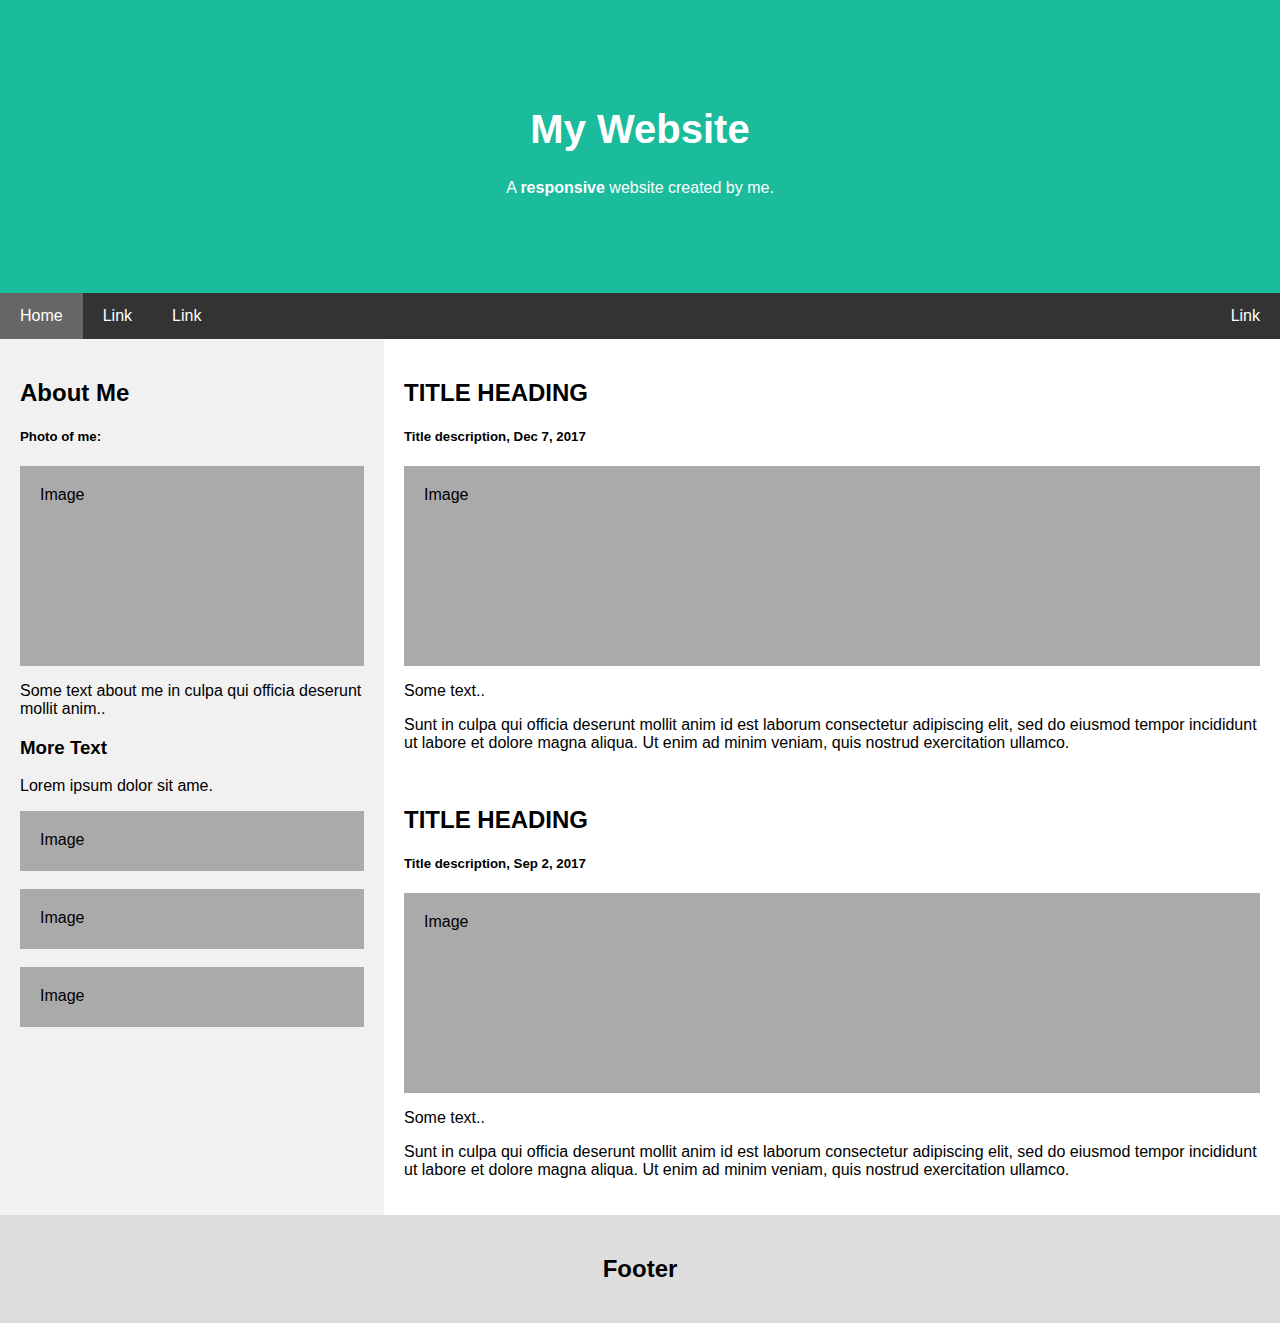
==== websample.html @ b035f244 "first commit" ====
<!DOCTYPE html>
<html lang="en">
<head>
<title>Page Title</title>
<meta charset="UTF-8">
<meta name="viewport" content="width=device-width, initial-scale=1">
<style>
* {
  box-sizing: border-box;
}

/* Style the body */
body {
  font-family: Arial, Helvetica, sans-serif;
  margin: 0;
}

/* Header/logo Title */
.header {
  padding: 80px;
  text-align: center;
  background: #1abc9c;
  color: white;
}

/* Increase the font size of the heading */
.header h1 {
  font-size: 40px;
}

/* Sticky navbar - toggles between relative and fixed, depending on the scroll position. It is positioned relative until a given offset position is met in the viewport - then it "sticks" in place (like position:fixed). The sticky value is not supported in IE or Edge 15 and earlier versions. However, for these versions the navbar will inherit default position */
.navbar {
  overflow: hidden;
  background-color: #333;
  position: sticky;
  position: -webkit-sticky;
  top: 0;
}

/* Style the navigation bar links */
.navbar a {
  float: left;
  display: block;
  color: white;
  text-align: center;
  padding: 14px 20px;
  text-decoration: none;
}


/* Right-aligned link */
.navbar a.right {
  float: right;
}

/* Change color on hover */
.navbar a:hover {
  background-color: #ddd;
  color: black;
}

/* Active/current link */
.navbar a.active {
  background-color: #666;
  color: white;
}

/* Column container */
.row {  
  display: -ms-flexbox; /* IE10 */
  display: flex;
  -ms-flex-wrap: wrap; /* IE10 */
  flex-wrap: wrap;
}

/* Create two unequal columns that sits next to each other */
/* Sidebar/left column */
.side {
  -ms-flex: 30%; /* IE10 */
  flex: 30%;
  background-color: #f1f1f1;
  padding: 20px;
}

/* Main column */
.main {   
  -ms-flex: 70%; /* IE10 */
  flex: 70%;
  background-color: white;
  padding: 20px;
}

/* Fake image, just for this example */
.fakeimg {
  background-color: #aaa;
  width: 100%;
  padding: 20px;
}

/* Footer */
.footer {
  padding: 20px;
  text-align: center;
  background: #ddd;
}

/* Responsive layout - when the screen is less than 700px wide, make the two columns stack on top of each other instead of next to each other */
@media screen and (max-width: 700px) {
  .row {   
    flex-direction: column;
  }
}

/* Responsive layout - when the screen is less than 400px wide, make the navigation links stack on top of each other instead of next to each other */
@media screen and (max-width: 400px) {
  .navbar a {
    float: none;
    width: 100%;
  }
}
</style>
</head>
<body>

<div class="header">
  <h1>My Website</h1>
  <p>A <b>responsive</b> website created by me.</p>
</div>

<div class="navbar">
  <a href="#" class="active">Home</a>
  <a href="#">Link</a>
  <a href="#">Link</a>
  <a href="#" class="right">Link</a>
</div>

<div class="row">
  <div class="side">
    <h2>About Me</h2>
    <h5>Photo of me:</h5>
    <div class="fakeimg" style="height:200px;">Image</div>
    <p>Some text about me in culpa qui officia deserunt mollit anim..</p>
    <h3>More Text</h3>
    <p>Lorem ipsum dolor sit ame.</p>
    <div class="fakeimg" style="height:60px;">Image</div><br>
    <div class="fakeimg" style="height:60px;">Image</div><br>
    <div class="fakeimg" style="height:60px;">Image</div>
  </div>
  <div class="main">
    <h2>TITLE HEADING</h2>
    <h5>Title description, Dec 7, 2017</h5>
    <div class="fakeimg" style="height:200px;">Image</div>
    <p>Some text..</p>
    <p>Sunt in culpa qui officia deserunt mollit anim id est laborum consectetur adipiscing elit, sed do eiusmod tempor incididunt ut labore et dolore magna aliqua. Ut enim ad minim veniam, quis nostrud exercitation ullamco.</p>
    <br>
    <h2>TITLE HEADING</h2>
    <h5>Title description, Sep 2, 2017</h5>
    <div class="fakeimg" style="height:200px;">Image</div>
    <p>Some text..</p>
    <p>Sunt in culpa qui officia deserunt mollit anim id est laborum consectetur adipiscing elit, sed do eiusmod tempor incididunt ut labore et dolore magna aliqua. Ut enim ad minim veniam, quis nostrud exercitation ullamco.</p>
  </div>
</div>

<div class="footer">
  <h2>Footer</h2>
</div>

</body>
</html>
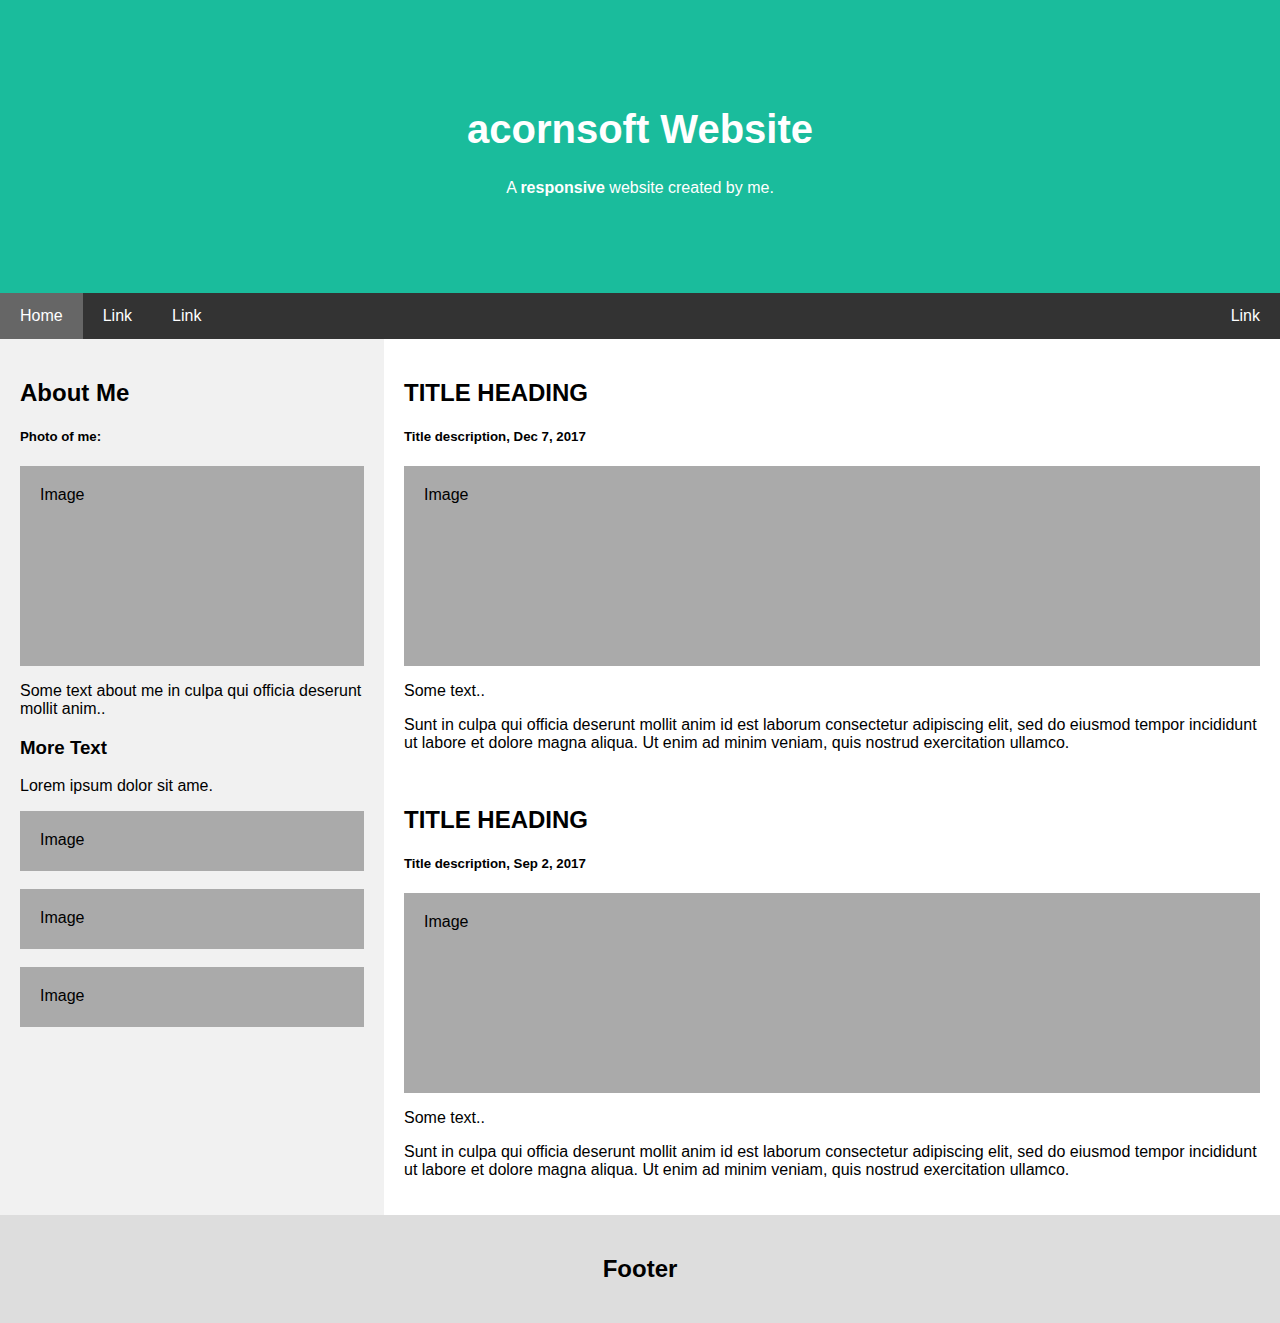
==== commit b1f75125: "Update websample.html" ====
--- a/websample.html
+++ b/websample.html
@@ -123,7 +123,7 @@
 <body>
 
 <div class="header">
-  <h1>My Website</h1>
+  <h1>acornsoft Website</h1>
   <p>A <b>responsive</b> website created by me.</p>
 </div>
 
@@ -166,4 +166,4 @@
 </div>
 
 </body>
-</html>+</html>
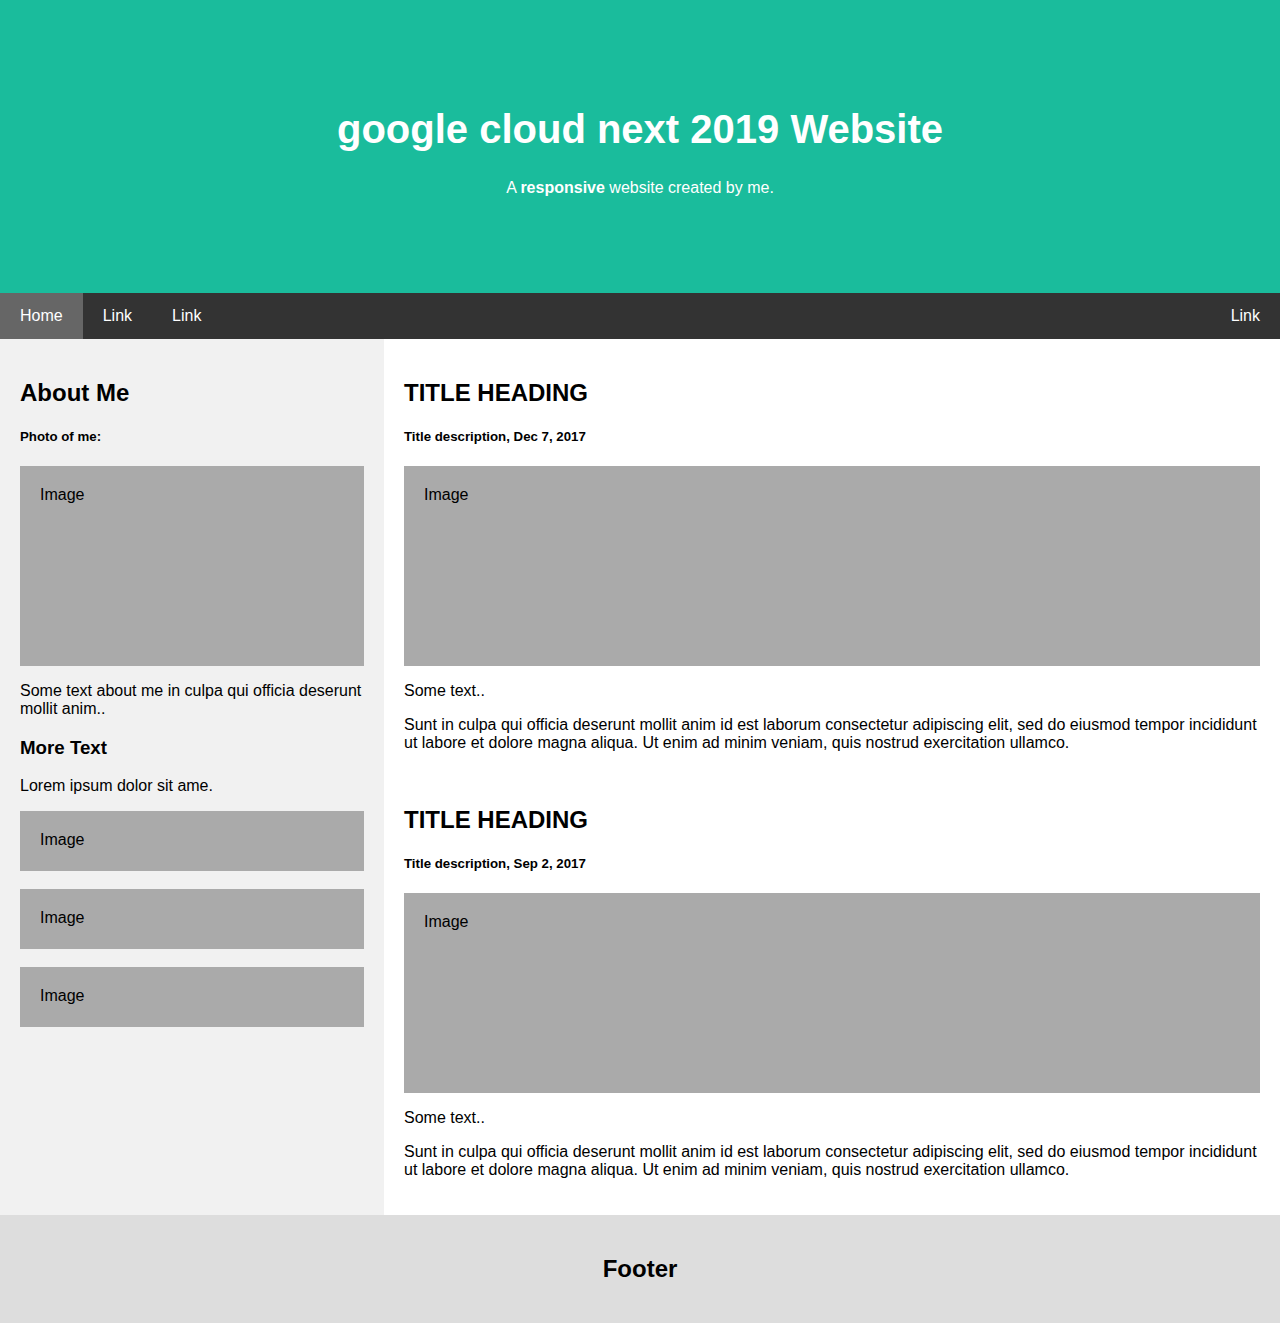
==== commit d68ef485: "Update websample.html" ====
--- a/websample.html
+++ b/websample.html
@@ -123,7 +123,7 @@
 <body>
 
 <div class="header">
-  <h1>acornsoft Website</h1>
+  <h1>google cloud next 2019 Website</h1>
   <p>A <b>responsive</b> website created by me.</p>
 </div>
 
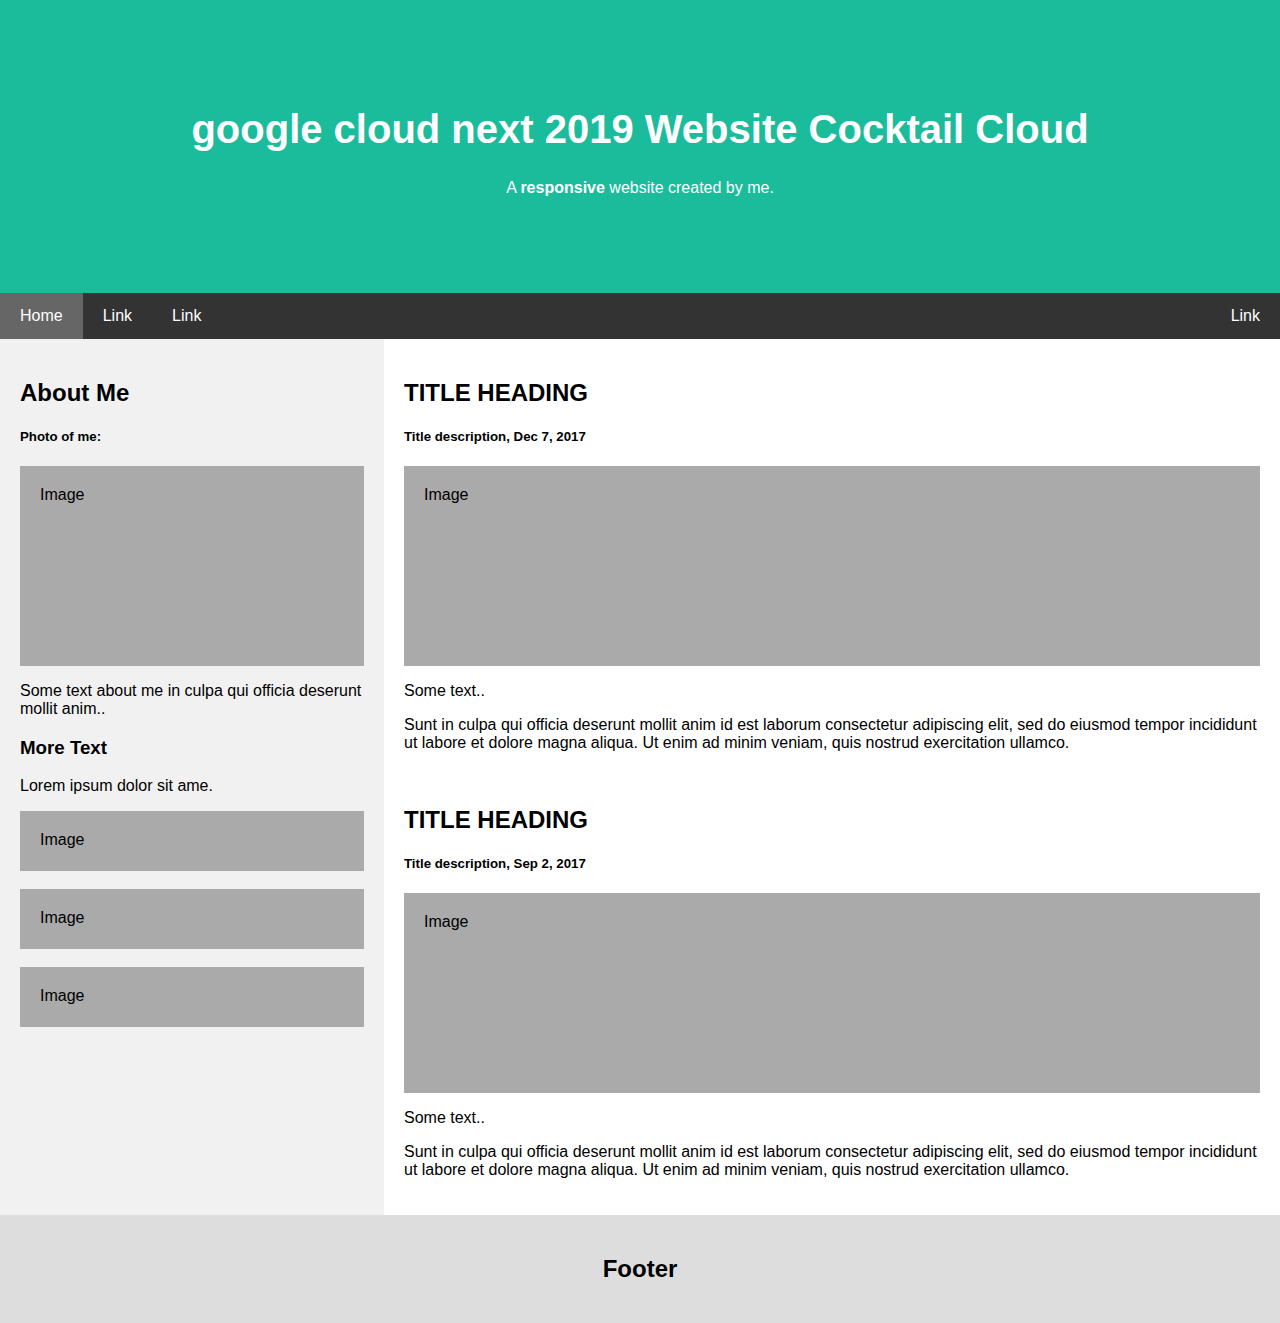
==== commit 9275c9f3: "Update websample.html" ====
--- a/websample.html
+++ b/websample.html
@@ -123,7 +123,7 @@
 <body>
 
 <div class="header">
-  <h1>google cloud next 2019 Website</h1>
+  <h1>google cloud next 2019 Website Cocktail Cloud</h1>
   <p>A <b>responsive</b> website created by me.</p>
 </div>
 
